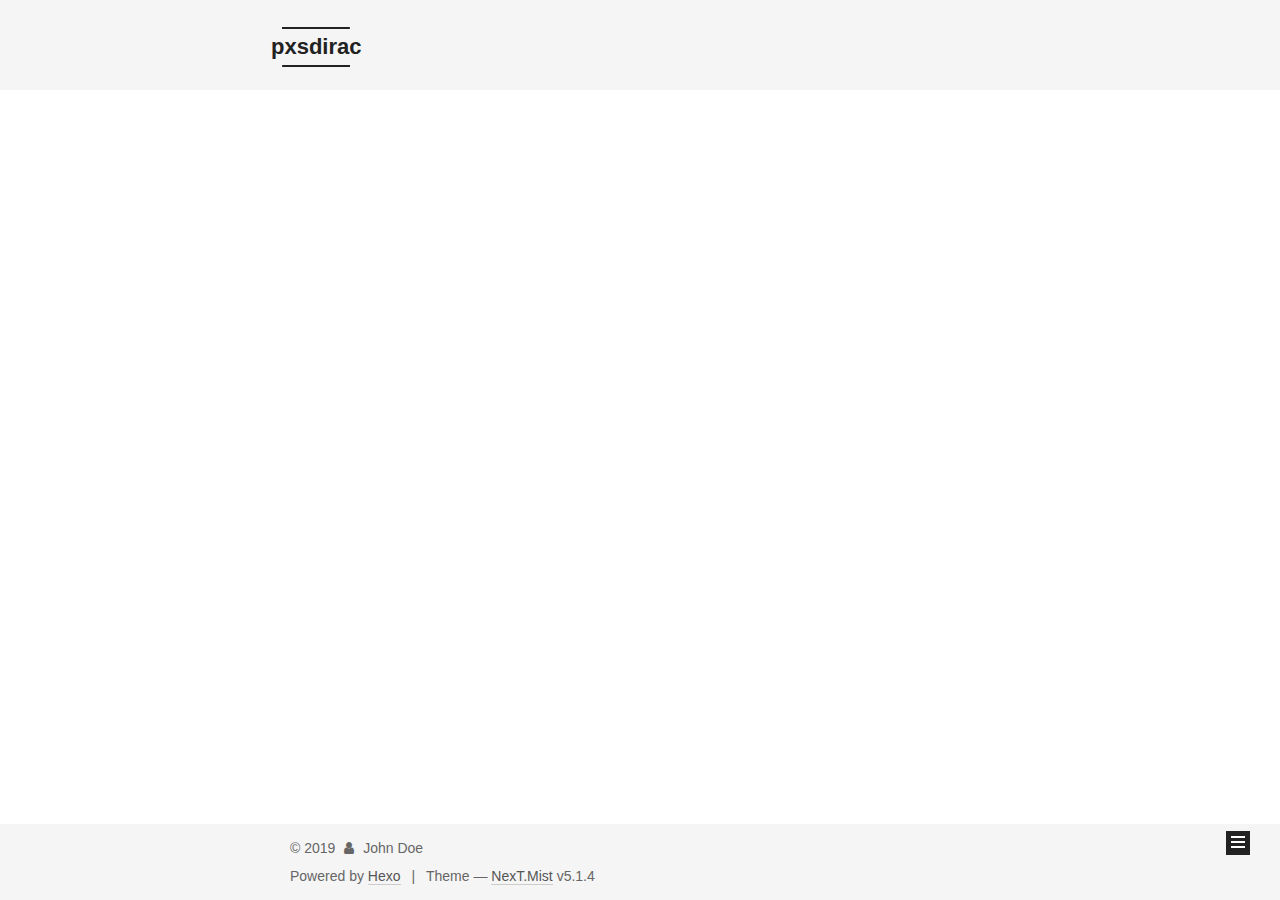
==== archives/index.html @ f4e62327 "Site updated: 2019-07-13 23:42:34" ====
<!DOCTYPE html>



  


<html class="theme-next mist use-motion" lang>
<head><meta name="generator" content="Hexo 3.9.0">
  <meta charset="UTF-8">
<meta http-equiv="X-UA-Compatible" content="IE=edge">
<meta name="viewport" content="width=device-width, initial-scale=1, maximum-scale=1">
<meta name="theme-color" content="#222">









<meta http-equiv="Cache-Control" content="no-transform">
<meta http-equiv="Cache-Control" content="no-siteapp">
















  
  
  <link href="/lib/fancybox/source/jquery.fancybox.css?v=2.1.5" rel="stylesheet" type="text/css">







<link href="/lib/font-awesome/css/font-awesome.min.css?v=4.6.2" rel="stylesheet" type="text/css">

<link href="/css/main.css?v=5.1.4" rel="stylesheet" type="text/css">


  <link rel="apple-touch-icon" sizes="180x180" href="/images/apple-touch-icon-next.png?v=5.1.4">


  <link rel="icon" type="image/png" sizes="32x32" href="/images/favicon-32x32-next.png?v=5.1.4">


  <link rel="icon" type="image/png" sizes="16x16" href="/images/favicon-16x16-next.png?v=5.1.4">


  <link rel="mask-icon" href="/images/logo.svg?v=5.1.4" color="#222">





  <meta name="keywords" content="Hexo, NexT">










<meta property="og:type" content="website">
<meta property="og:title" content="pxsdirac">
<meta property="og:url" content="http://yoursite.com/archives/index.html">
<meta property="og:site_name" content="pxsdirac">
<meta property="og:locale" content="default">
<meta name="twitter:card" content="summary">
<meta name="twitter:title" content="pxsdirac">



<script type="text/javascript" id="hexo.configurations">
  var NexT = window.NexT || {};
  var CONFIG = {
    root: '/',
    scheme: 'Mist',
    version: '5.1.4',
    sidebar: {"position":"left","display":"post","offset":12,"b2t":false,"scrollpercent":false,"onmobile":false},
    fancybox: true,
    tabs: true,
    motion: {"enable":true,"async":false,"transition":{"post_block":"fadeIn","post_header":"slideDownIn","post_body":"slideDownIn","coll_header":"slideLeftIn","sidebar":"slideUpIn"}},
    duoshuo: {
      userId: '0',
      author: 'Author'
    },
    algolia: {
      applicationID: '',
      apiKey: '',
      indexName: '',
      hits: {"per_page":10},
      labels: {"input_placeholder":"Search for Posts","hits_empty":"We didn't find any results for the search: ${query}","hits_stats":"${hits} results found in ${time} ms"}
    }
  };
</script>



  <link rel="canonical" href="http://yoursite.com/archives/">





  <title>Archive | pxsdirac</title>
  








</head>

<body itemscope itemtype="http://schema.org/WebPage" lang="default">

  
  
    
  

  <div class="container sidebar-position-left page-archive">
    <div class="headband"></div>

    <header id="header" class="header" itemscope itemtype="http://schema.org/WPHeader">
      <div class="header-inner"><div class="site-brand-wrapper">
  <div class="site-meta ">
    

    <div class="custom-logo-site-title">
      <a href="/" class="brand" rel="start">
        <span class="logo-line-before"><i></i></span>
        <span class="site-title">pxsdirac</span>
        <span class="logo-line-after"><i></i></span>
      </a>
    </div>
      
        <p class="site-subtitle"></p>
      
  </div>

  <div class="site-nav-toggle">
    <button>
      <span class="btn-bar"></span>
      <span class="btn-bar"></span>
      <span class="btn-bar"></span>
    </button>
  </div>
</div>

<nav class="site-nav">
  

  
    <ul id="menu" class="menu">
      
        
        <li class="menu-item menu-item-home">
          <a href="/" rel="section">
            
              <i class="menu-item-icon fa fa-fw fa-home"></i> <br>
            
            Home
          </a>
        </li>
      
        
        <li class="menu-item menu-item-archives">
          <a href="/archives/" rel="section">
            
              <i class="menu-item-icon fa fa-fw fa-archive"></i> <br>
            
            Archives
          </a>
        </li>
      

      
    </ul>
  

  
</nav>



 </div>
    </header>

    <main id="main" class="main">
      <div class="main-inner">
        <div class="content-wrap">
          <div id="content" class="content">
            

  
  
  
  <div class="post-block archive">
    <div id="posts" class="posts-collapse">
      <span class="archive-move-on"></span>

      <span class="archive-page-counter">
        
        
        
          
        
        Um..! 1 post. Keep on posting.
      </span>

      

        
        
        

        
          
          <div class="collection-title">
            <h1 class="archive-year" id="archive-year-2019">2019</h1>
          </div>
        
        

        

  <article class="post post-type-normal" itemscope itemtype="http://schema.org/Article">
    <header class="post-header">

      <h2 class="post-title">
        
            <a class="post-title-link" href="/2019/07/13/190713-代数数据类型和类型转换/" itemprop="url">
              
                <span itemprop="name">代数数据类型和类型转换</span>
              
            </a>
        
      </h2>

      <div class="post-meta">
        <time class="post-time" itemprop="dateCreated" datetime="2019-07-13T22:43:02+08:00" content="2019-07-13">
          07-13
        </time>
      </div>

    </header>
  </article>



      

    </div>
  </div>
  
  
  

  



          </div>
          


          

        </div>
        
          
  
  <div class="sidebar-toggle">
    <div class="sidebar-toggle-line-wrap">
      <span class="sidebar-toggle-line sidebar-toggle-line-first"></span>
      <span class="sidebar-toggle-line sidebar-toggle-line-middle"></span>
      <span class="sidebar-toggle-line sidebar-toggle-line-last"></span>
    </div>
  </div>

  <aside id="sidebar" class="sidebar">
    
    <div class="sidebar-inner">

      

      

      <section class="site-overview-wrap sidebar-panel sidebar-panel-active">
        <div class="site-overview">
          <div class="site-author motion-element" itemprop="author" itemscope itemtype="http://schema.org/Person">
            
              <p class="site-author-name" itemprop="name">John Doe</p>
              <p class="site-description motion-element" itemprop="description"></p>
          </div>

          <nav class="site-state motion-element">

            
              <div class="site-state-item site-state-posts">
              
                <a href="/archives/">
              
                  <span class="site-state-item-count">1</span>
                  <span class="site-state-item-name">posts</span>
                </a>
              </div>
            

            

            
              
              
              <div class="site-state-item site-state-tags">
                
                  <span class="site-state-item-count">3</span>
                  <span class="site-state-item-name">tags</span>
                
              </div>
            

          </nav>

          

          

          
          

          
          

          

        </div>
      </section>

      

      

    </div>
  </aside>


        
      </div>
    </main>

    <footer id="footer" class="footer">
      <div class="footer-inner">
        <div class="copyright">&copy; <span itemprop="copyrightYear">2019</span>
  <span class="with-love">
    <i class="fa fa-user"></i>
  </span>
  <span class="author" itemprop="copyrightHolder">John Doe</span>

  
</div>


  <div class="powered-by">Powered by <a class="theme-link" target="_blank" href="https://hexo.io">Hexo</a></div>



  <span class="post-meta-divider">|</span>



  <div class="theme-info">Theme &mdash; <a class="theme-link" target="_blank" href="https://github.com/iissnan/hexo-theme-next">NexT.Mist</a> v5.1.4</div>




        







        
      </div>
    </footer>

    
      <div class="back-to-top">
        <i class="fa fa-arrow-up"></i>
        
      </div>
    

    

  </div>

  

<script type="text/javascript">
  if (Object.prototype.toString.call(window.Promise) !== '[object Function]') {
    window.Promise = null;
  }
</script>









  












  
  
    <script type="text/javascript" src="/lib/jquery/index.js?v=2.1.3"></script>
  

  
  
    <script type="text/javascript" src="/lib/fastclick/lib/fastclick.min.js?v=1.0.6"></script>
  

  
  
    <script type="text/javascript" src="/lib/jquery_lazyload/jquery.lazyload.js?v=1.9.7"></script>
  

  
  
    <script type="text/javascript" src="/lib/velocity/velocity.min.js?v=1.2.1"></script>
  

  
  
    <script type="text/javascript" src="/lib/velocity/velocity.ui.min.js?v=1.2.1"></script>
  

  
  
    <script type="text/javascript" src="/lib/fancybox/source/jquery.fancybox.pack.js?v=2.1.5"></script>
  


  


  <script type="text/javascript" src="/js/src/utils.js?v=5.1.4"></script>

  <script type="text/javascript" src="/js/src/motion.js?v=5.1.4"></script>



  
  

  

  


  <script type="text/javascript" src="/js/src/bootstrap.js?v=5.1.4"></script>



  


  




	





  





  












  





  

  

  

  
  

  

  

  

</body>
</html>
---- css/main.css ----
/* normalize.css v3.0.2 | MIT License | git.io/normalize */
html {
  font-family: sans-serif; /* 1 */
  -ms-text-size-adjust: 100%; /* 2 */
  -webkit-text-size-adjust: 100%; /* 2 */
}
body {
  margin: 0;
}
article,
aside,
details,
figcaption,
figure,
footer,
header,
hgroup,
main,
menu,
nav,
section,
summary {
  display: block;
}
audio,
canvas,
progress,
video {
  display: inline-block; /* 1 */
  vertical-align: baseline; /* 2 */
}
audio:not([controls]) {
  display: none;
  height: 0;
}
[hidden],
template {
  display: none;
}
a {
  background-color: transparent;
}
a:active,
a:hover {
  outline: 0;
}
abbr[title] {
  border-bottom: 1px dotted;
}
b,
strong {
  font-weight: bold;
}
dfn {
  font-style: italic;
}
h1 {
  font-size: 2em;
  margin: 0.67em 0;
}
mark {
  background: #ff0;
  color: #000;
}
small {
  font-size: 80%;
}
sub,
sup {
  font-size: 75%;
  line-height: 0;
  position: relative;
  vertical-align: baseline;
}
sup {
  top: -0.5em;
}
sub {
  bottom: -0.25em;
}
img {
  border: 0;
}
svg:not(:root) {
  overflow: hidden;
}
figure {
  margin: 1em 40px;
}
hr {
  -moz-box-sizing: content-box;
  box-sizing: content-box;
  height: 0;
}
pre {
  overflow: auto;
}
code,
kbd,
pre,
samp {
  font-family: monospace, monospace;
  font-size: 1em;
}
button,
input,
optgroup,
select,
textarea {
  color: inherit; /* 1 */
  font: inherit; /* 2 */
  margin: 0; /* 3 */
}
button {
  overflow: visible;
}
button,
select {
  text-transform: none;
}
button,
html input[type="button"],
input[type="reset"],
input[type="submit"] {
  -webkit-appearance: button; /* 2 */
  cursor: pointer; /* 3 */
}
button[disabled],
html input[disabled] {
  cursor: default;
}
button::-moz-focus-inner,
input::-moz-focus-inner {
  border: 0;
  padding: 0;
}
input {
  line-height: normal;
}
input[type="checkbox"],
input[type="radio"] {
  box-sizing: border-box; /* 1 */
  padding: 0; /* 2 */
}
input[type="number"]::-webkit-inner-spin-button,
input[type="number"]::-webkit-outer-spin-button {
  height: auto;
}
input[type="search"] {
  -webkit-appearance: textfield; /* 1 */
  -moz-box-sizing: content-box;
  -webkit-box-sizing: content-box; /* 2 */
  box-sizing: content-box;
}
input[type="search"]::-webkit-search-cancel-button,
input[type="search"]::-webkit-search-decoration {
  -webkit-appearance: none;
}
fieldset {
  border: 1px solid #c0c0c0;
  margin: 0 2px;
  padding: 0.35em 0.625em 0.75em;
}
legend {
  border: 0; /* 1 */
  padding: 0; /* 2 */
}
textarea {
  overflow: auto;
}
optgroup {
  font-weight: bold;
}
table {
  border-collapse: collapse;
  border-spacing: 0;
}
td,
th {
  padding: 0;
}
::selection {
  background: #262a30;
  color: #fff;
}
body {
  position: relative;
  font-family: 'Lato', "PingFang SC", "Microsoft YaHei", sans-serif;
  font-size: 14px;
  line-height: 2;
  color: #555;
  background: #fff;
}
@media (max-width: 767px) {
  body {
    padding-right: 0 !important;
  }
}
@media (min-width: 768px) and (max-width: 991px) {
  body {
    padding-right: 0 !important;
  }
}
@media (min-width: 1600px) {
  body {
    font-size: 16px;
  }
}
h1,
h2,
h3,
h4,
h5,
h6 {
  margin: 0;
  padding: 0;
  font-weight: bold;
  line-height: 1.5;
  font-family: 'Lato', "PingFang SC", "Microsoft YaHei", sans-serif;
}
h2,
h3,
h4,
h5,
h6 {
  margin: 20px 0 15px;
}
h1 {
  font-size: 24px;
}
@media (max-width: 767px) {
  h1 {
    font-size: 20px;
  }
}
h2 {
  font-size: 22px;
}
@media (max-width: 767px) {
  h2 {
    font-size: 18px;
  }
}
h3 {
  font-size: 20px;
}
@media (max-width: 767px) {
  h3 {
    font-size: 16px;
  }
}
h4 {
  font-size: 18px;
}
@media (max-width: 767px) {
  h4 {
    font-size: 14px;
  }
}
h5 {
  font-size: 16px;
}
@media (max-width: 767px) {
  h5 {
    font-size: 12px;
  }
}
h6 {
  font-size: 14px;
}
@media (max-width: 767px) {
  h6 {
    font-size: 10px;
  }
}
p {
  margin: 0 0 20px 0;
}
a {
  color: #555;
  text-decoration: none;
  outline: none;
  border-bottom: 1px solid #999;
  word-wrap: break-word;
}
a:hover {
  color: #222;
  border-bottom-color: #222;
}
blockquote {
  margin: 0;
  padding: 0;
}
img {
  display: block;
  margin: auto;
  max-width: 100%;
  height: auto;
}
hr {
  margin: 40px 0;
  height: 3px;
  border: none;
  background-color: #ddd;
  background-image: repeating-linear-gradient(-45deg, #fff, #fff 4px, transparent 4px, transparent 8px);
}
blockquote {
  padding: 0 15px;
  color: #666;
  border-left: 4px solid #ddd;
}
blockquote cite::before {
  content: "-";
  padding: 0 5px;
}
dt {
  font-weight: 700;
}
dd {
  margin: 0;
  padding: 0;
}
kbd {
  border: 1px solid #ccc;
  border-radius: 0.2em;
  box-shadow: 0.1em 0.1em 0.2em rgba(0,0,0,0.1);
  background-color: #f9f9f9;
  font-family: inherit;
  background-image: -webkit-linear-gradient(top, #eee, #fff, #eee);
  padding: 0.1em 0.3em;
  white-space: nowrap;
}
.text-left {
  text-align: left;
}
.text-center {
  text-align: center;
}
.text-right {
  text-align: right;
}
.text-justify {
  text-align: justify;
}
.text-nowrap {
  white-space: nowrap;
}
.text-lowercase {
  text-transform: lowercase;
}
.text-uppercase {
  text-transform: uppercase;
}
.text-capitalize {
  text-transform: capitalize;
}
.center-block {
  display: block;
  margin-left: auto;
  margin-right: auto;
}
.clearfix:before,
.clearfix:after {
  content: " ";
  display: table;
}
.clearfix:after {
  clear: both;
}
.pullquote {
  width: 45%;
}
.pullquote.left {
  float: left;
  margin-left: 5px;
  margin-right: 10px;
}
.pullquote.right {
  float: right;
  margin-left: 10px;
  margin-right: 5px;
}
.affix.affix.affix {
  position: fixed;
}
.translation {
  margin-top: -20px;
  font-size: 14px;
  color: #999;
}
.scrollbar-measure {
  width: 100px;
  height: 100px;
  overflow: scroll;
  position: absolute;
  top: -9999px;
}
.use-motion .motion-element {
  opacity: 0;
}
table {
  margin: 20px 0;
  width: 100%;
  border-collapse: collapse;
  border-spacing: 0;
  border: 1px solid #ddd;
  font-size: 14px;
  table-layout: fixed;
  word-wrap: break-all;
}
table>tbody>tr:nth-of-type(odd) {
  background-color: #f9f9f9;
}
table>tbody>tr:hover {
  background-color: #f5f5f5;
}
caption,
th,
td {
  padding: 8px;
  text-align: left;
  vertical-align: middle;
  font-weight: normal;
}
th,
td {
  border-bottom: 3px solid #ddd;
  border-right: 1px solid #eee;
}
th {
  padding-bottom: 10px;
  font-weight: 700;
}
td {
  border-bottom-width: 1px;
}
html,
body {
  height: 100%;
}
.container {
  position: relative;
  min-height: 100%;
}
.header-inner {
  margin: 0 auto;
  padding: 100px 0 70px;
  width: 700px;
}
@media (min-width: 1600px) {
  .container .header-inner {
    width: 900px;
  }
}
.main {
  padding-bottom: 150px;
}
.main-inner {
  margin: 0 auto;
  width: 700px;
}
@media (min-width: 1600px) {
  .container .main-inner {
    width: 900px;
  }
}
.footer {
  position: absolute;
  left: 0;
  bottom: 0;
  width: 100%;
  min-height: 50px;
}
.footer-inner {
  box-sizing: border-box;
  margin: 20px auto;
  width: 700px;
}
@media (min-width: 1600px) {
  .container .footer-inner {
    width: 900px;
  }
}
pre,
.highlight {
  overflow: auto;
  margin: 20px 0;
  padding: 0;
  font-size: 13px;
  color: #c5c8c6;
  background: #1d1f21;
  line-height: 1.6;
}
pre,
code {
  font-family: consolas, Menlo, "PingFang SC", "Microsoft YaHei", monospace;
}
code {
  padding: 2px 4px;
  word-wrap: break-word;
  color: #555;
  background: #eee;
  border-radius: 3px;
  font-size: 13px;
}
pre {
  padding: 10px;
}
pre code {
  padding: 0;
  color: #c5c8c6;
  background: none;
  text-shadow: none;
}
.highlight {
  border-radius: 1px;
}
.highlight pre {
  border: none;
  margin: 0;
  padding: 10px 0;
}
.highlight table {
  margin: 0;
  width: auto;
  border: none;
}
.highlight td {
  border: none;
  padding: 0;
}
.highlight figcaption {
  font-size: 1em;
  color: #c5c8c6;
  line-height: 1em;
  margin-bottom: 1em;
}
.highlight figcaption:before,
.highlight figcaption:after {
  content: " ";
  display: table;
}
.highlight figcaption:after {
  clear: both;
}
.highlight figcaption a {
  float: right;
  color: #c5c8c6;
}
.highlight figcaption a:hover {
  border-bottom-color: #c5c8c6;
}
.highlight .gutter pre {
  padding-left: 10px;
  padding-right: 10px;
  color: #888f96;
  text-align: right;
  background-color: #000;
}
.highlight .code pre {
  width: 100%;
  padding-left: 10px;
  padding-right: 10px;
  background-color: #1d1f21;
}
.highlight .line {
  height: 20px;
}
.gutter {
  -webkit-user-select: none;
  -moz-user-select: none;
  -ms-user-select: none;
  user-select: none;
}
.gist table {
  width: auto;
}
.gist table td {
  border: none;
}
pre .deletion {
  background: #008000;
}
pre .addition {
  background: #800000;
}
pre .meta {
  color: #b294bb;
}
pre .comment {
  color: #969896;
}
pre .variable,
pre .attribute,
pre .tag,
pre .regexp,
pre .ruby .constant,
pre .xml .tag .title,
pre .xml .pi,
pre .xml .doctype,
pre .html .doctype,
pre .css .id,
pre .css .class,
pre .css .pseudo {
  color: #c66;
}
pre .number,
pre .preprocessor,
pre .built_in,
pre .literal,
pre .params,
pre .constant,
pre .command {
  color: #de935f;
}
pre .ruby .class .title,
pre .css .rules .attribute,
pre .string,
pre .value,
pre .inheritance,
pre .header,
pre .ruby .symbol,
pre .xml .cdata,
pre .special,
pre .number,
pre .formula {
  color: #b5bd68;
}
pre .title,
pre .css .hexcolor {
  color: #8abeb7;
}
pre .function,
pre .python .decorator,
pre .python .title,
pre .ruby .function .title,
pre .ruby .title .keyword,
pre .perl .sub,
pre .javascript .title,
pre .coffeescript .title {
  color: #81a2be;
}
pre .keyword,
pre .javascript .function {
  color: #b294bb;
}
.full-image.full-image.full-image.full-image {
  border: none;
  max-width: 100%;
  width: auto;
  margin: 20px auto 25px;
}
@media (min-width: 992px) {
  .full-image.full-image.full-image.full-image {
    max-width: none;
    width: 110%;
    margin: 25px -5%;
  }
}
.blockquote-center,
.page-home .post-type-quote blockquote,
.page-post-detail .post-type-quote blockquote {
  position: relative;
  margin: 40px 0;
  padding: 0;
  border-left: none;
  text-align: center;
}
.blockquote-center::before,
.page-home .post-type-quote blockquote::before,
.page-post-detail .post-type-quote blockquote::before,
.blockquote-center::after,
.page-home .post-type-quote blockquote::after,
.page-post-detail .post-type-quote blockquote::after {
  position: absolute;
  content: ' ';
  display: block;
  width: 100%;
  height: 24px;
  opacity: 0.2;
  background-repeat: no-repeat;
  background-position: 0 -6px;
  background-size: 22px 22px;
}
.blockquote-center::before,
.page-home .post-type-quote blockquote::before,
.page-post-detail .post-type-quote blockquote::before {
  top: -20px;
  background-image: url("../images/quote-l.svg");
  border-top: 1px solid #ccc;
}
.blockquote-center::after,
.page-home .post-type-quote blockquote::after,
.page-post-detail .post-type-quote blockquote::after {
  bottom: -20px;
  background-image: url("../images/quote-r.svg");
  border-bottom: 1px solid #ccc;
  background-position: 100% 8px;
}
.blockquote-center p,
.page-home .post-type-quote blockquote p,
.page-post-detail .post-type-quote blockquote p,
.blockquote-center div,
.page-home .post-type-quote blockquote div,
.page-post-detail .post-type-quote blockquote div {
  text-align: center;
}
.post .post-body .group-picture img {
  box-sizing: border-box;
  padding: 0 3px;
  border: none;
}
.post .group-picture-row {
  overflow: hidden;
  margin-top: 6px;
}
.post .group-picture-row:first-child {
  margin-top: 0;
}
.post .group-picture-column {
  float: left;
}
.page-post-detail .post-body .group-picture-column {
  float: none;
  margin-top: 10px;
  width: auto !important;
}
.page-post-detail .post-body .group-picture-column img {
  margin: 0 auto;
}
.page-archive .group-picture-container {
  overflow: hidden;
}
.page-archive .group-picture-row {
  float: left;
}
.page-archive .group-picture-row:first-child {
  margin-top: 6px;
}
.page-archive .group-picture-column {
  max-width: 150px;
  max-height: 150px;
}
.post-body .note {
  position: relative;
  padding: 15px;
  margin-bottom: 20px;
  border: 1px solid #eee;
  border-left-width: 5px;
  border-radius: 3px;
}
.post-body .note h2,
.post-body .note h3,
.post-body .note h4,
.post-body .note h5,
.post-body .note h6 {
  margin-top: 0;
  margin-bottom: 0;
  border-bottom: initial;
  padding-top: 0 !important;
}
.post-body .note p:first-child,
.post-body .note ul:first-child,
.post-body .note ol:first-child,
.post-body .note table:first-child,
.post-body .note pre:first-child,
.post-body .note blockquote:first-child {
  margin-top: 0;
}
.post-body .note p:last-child,
.post-body .note ul:last-child,
.post-body .note ol:last-child,
.post-body .note table:last-child,
.post-body .note pre:last-child,
.post-body .note blockquote:last-child {
  margin-bottom: 0;
}
.post-body .note.default {
  border-left-color: #777;
}
.post-body .note.default h2,
.post-body .note.default h3,
.post-body .note.default h4,
.post-body .note.default h5,
.post-body .note.default h6 {
  color: #777;
}
.post-body .note.primary {
  border-left-color: #6f42c1;
}
.post-body .note.primary h2,
.post-body .note.primary h3,
.post-body .note.primary h4,
.post-body .note.primary h5,
.post-body .note.primary h6 {
  color: #6f42c1;
}
.post-body .note.info {
  border-left-color: #428bca;
}
.post-body .note.info h2,
.post-body .note.info h3,
.post-body .note.info h4,
.post-body .note.info h5,
.post-body .note.info h6 {
  color: #428bca;
}
.post-body .note.success {
  border-left-color: #5cb85c;
}
.post-body .note.success h2,
.post-body .note.success h3,
.post-body .note.success h4,
.post-body .note.success h5,
.post-body .note.success h6 {
  color: #5cb85c;
}
.post-body .note.warning {
  border-left-color: #f0ad4e;
}
.post-body .note.warning h2,
.post-body .note.warning h3,
.post-body .note.warning h4,
.post-body .note.warning h5,
.post-body .note.warning h6 {
  color: #f0ad4e;
}
.post-body .note.danger {
  border-left-color: #d9534f;
}
.post-body .note.danger h2,
.post-body .note.danger h3,
.post-body .note.danger h4,
.post-body .note.danger h5,
.post-body .note.danger h6 {
  color: #d9534f;
}
.post-body .label {
  display: inline;
  padding: 0 2px;
  white-space: nowrap;
}
.post-body .label.default {
  background-color: #f0f0f0;
}
.post-body .label.primary {
  background-color: #efe6f7;
}
.post-body .label.info {
  background-color: #e5f2f8;
}
.post-body .label.success {
  background-color: #e7f4e9;
}
.post-body .label.warning {
  background-color: #fcf6e1;
}
.post-body .label.danger {
  background-color: #fae8eb;
}
.post-body .tabs {
  position: relative;
  display: block;
  margin-bottom: 20px;
  padding-top: 10px;
}
.post-body .tabs ul.nav-tabs {
  margin: 0;
  padding: 0;
  display: flex;
  margin-bottom: -1px;
}
@media (max-width: 413px) {
  .post-body .tabs ul.nav-tabs {
    display: block;
    margin-bottom: 5px;
  }
}
.post-body .tabs ul.nav-tabs li.tab {
  list-style-type: none !important;
  margin: 0 0.25em 0 0;
  border-top: 3px solid transparent;
  border-left: 1px solid transparent;
  border-right: 1px solid transparent;
}
@media (max-width: 413px) {
  .post-body .tabs ul.nav-tabs li.tab {
    margin: initial;
    border-top: 1px solid transparent;
    border-left: 3px solid transparent;
    border-right: 1px solid transparent;
    border-bottom: 1px solid transparent;
  }
}
.post-body .tabs ul.nav-tabs li.tab a {
  outline: 0;
  border-bottom: initial;
  display: block;
  line-height: 1.8em;
  padding: 0.25em 0.75em;
  transition-duration: 0.2s;
  transition-timing-function: ease-out;
  transition-delay: 0s;
}
.post-body .tabs ul.nav-tabs li.tab a i {
  width: 1.285714285714286em;
}
.post-body .tabs ul.nav-tabs li.tab.active {
  border-top: 3px solid #fc6423;
  border-left: 1px solid #ddd;
  border-right: 1px solid #ddd;
  background-color: #fff;
}
@media (max-width: 413px) {
  .post-body .tabs ul.nav-tabs li.tab.active {
    border-top: 1px solid #ddd;
    border-left: 3px solid #fc6423;
    border-right: 1px solid #ddd;
    border-bottom: 1px solid #ddd;
  }
}
.post-body .tabs ul.nav-tabs li.tab.active a {
  cursor: default;
  color: #555;
}
.post-body .tabs .tab-content {
  background-color: #fff;
}
.post-body .tabs .tab-content .tab-pane {
  border: 1px solid #ddd;
  padding: 20px 20px 0 20px;
}
.post-body .tabs .tab-content .tab-pane:not(.active) {
  display: none !important;
}
.post-body .tabs .tab-content .tab-pane.active {
  display: block !important;
}
.btn {
  display: inline-block;
  padding: 0 20px;
  font-size: 14px;
  color: #555;
  background: transparent;
  border: 2px solid #222;
  text-decoration: none;
  border-radius: 0;
  transition-property: background-color;
  transition-duration: 0.2s;
  transition-timing-function: ease-in-out;
  transition-delay: 0s;
  line-height: 2;
}
.btn:hover {
  border-color: #222;
  color: #222;
  background: #fff;
}
.btn +.btn {
  margin: 0 0 8px 8px;
}
.btn .fa-fw {
  width: 1.285714285714286em;
  text-align: left;
}
.btn-bar {
  display: block;
  width: 22px;
  height: 2px;
  background: #555;
  border-radius: 1px;
}
.btn-bar+.btn-bar {
  margin-top: 4px;
}
.pagination {
  margin: 120px 0 40px;
  text-align: center;
  border-top: 1px solid #eee;
}
.page-number-basic,
.pagination .prev,
.pagination .next,
.pagination .page-number,
.pagination .space {
  display: inline-block;
  position: relative;
  top: -1px;
  margin: 0 10px;
  padding: 0 11px;
}
@media (max-width: 767px) {
  .page-number-basic,
  .pagination .prev,
  .pagination .next,
  .pagination .page-number,
  .pagination .space {
    margin: 0 5px;
  }
}
.pagination .prev,
.pagination .next,
.pagination .page-number {
  border-bottom: 0;
  border-top: 1px solid #eee;
  transition-property: border-color;
  transition-duration: 0.2s;
  transition-timing-function: ease-in-out;
  transition-delay: 0s;
}
.pagination .prev:hover,
.pagination .next:hover,
.pagination .page-number:hover {
  border-top-color: #222;
}
.pagination .space {
  padding: 0;
  margin: 0;
}
.pagination .prev {
  margin-left: 0;
}
.pagination .next {
  margin-right: 0;
}
.pagination .page-number.current {
  color: #fff;
  background: #ccc;
  border-top-color: #ccc;
}
@media (max-width: 767px) {
  .pagination {
    border-top: none;
  }
  .pagination .prev,
  .pagination .next,
  .pagination .page-number {
    margin-bottom: 10px;
    border-top: 0;
    border-bottom: 1px solid #eee;
    padding: 0 10px;
  }
  .pagination .prev:hover,
  .pagination .next:hover,
  .pagination .page-number:hover {
    border-bottom-color: #222;
  }
}
.comments {
  margin: 60px 20px 0;
}
.tag-cloud {
  text-align: center;
}
.tag-cloud a {
  display: inline-block;
  margin: 10px;
}
.back-to-top {
  box-sizing: border-box;
  position: fixed;
  bottom: -100px;
  right: 30px;
  z-index: 1050;
  padding: 0 6px;
  width: 24px;
  background: #222;
  font-size: 12px;
  opacity: 1;
  color: #fff;
  cursor: pointer;
  text-align: center;
  -webkit-transform: translateZ(0);
  transition-property: bottom;
  transition-duration: 0.2s;
  transition-timing-function: ease-in-out;
  transition-delay: 0s;
}
@media (min-width: 768px) and (max-width: 991px) {
  .back-to-top {
    display: none !important;
  }
}
@media (max-width: 767px) {
  .back-to-top {
    display: none !important;
  }
}
.back-to-top.back-to-top-on {
  bottom: 19px;
}
.header {
  background: transparent;
}
.header-inner {
  position: relative;
}
.headband {
  height: 3px;
  background: #222;
}
.site-meta {
  margin: 0;
  text-align: left;
}
@media (max-width: 767px) {
  .site-meta {
    text-align: center;
  }
}
.brand {
  position: relative;
  display: inline-block;
  padding: 0 40px;
  color: #222;
  background: #222;
  border-bottom: none;
}
.brand:hover {
  color: #222;
}
.logo {
  display: inline-block;
  margin-right: 5px;
  line-height: 36px;
  vertical-align: top;
}
.site-title {
  display: inline-block;
  vertical-align: top;
  line-height: 36px;
  font-size: 20px;
  font-weight: normal;
  font-family: 'Lato', "PingFang SC", "Microsoft YaHei", sans-serif;
}
.site-subtitle {
  margin-top: 10px;
  font-size: 13px;
  color: #999;
}
.use-motion .brand {
  opacity: 0;
}
.use-motion .logo,
.use-motion .site-title,
.use-motion .site-subtitle {
  opacity: 0;
  position: relative;
  top: -10px;
}
.site-nav-toggle {
  display: none;
  position: absolute;
  top: 10px;
  left: 10px;
}
@media (max-width: 767px) {
  .site-nav-toggle {
    display: block;
  }
}
.site-nav-toggle button {
  margin-top: 2px;
  padding: 9px 10px;
  background: transparent;
  border: none;
}
@media (max-width: 767px) {
  .site-nav {
    display: none;
    margin: 0 -10px;
    padding: 0 10px;
    clear: both;
    border-top: 1px solid #ddd;
  }
}
@media (min-width: 768px) and (max-width: 991px) {
  .site-nav {
    display: block !important;
  }
}
@media (min-width: 992px) {
  .site-nav {
    display: block !important;
  }
}
.menu {
  margin-top: 20px;
  padding-left: 0;
  text-align: center;
}
.menu .menu-item {
  display: inline-block;
  margin: 0 10px;
  list-style: none;
}
@media screen and (max-width: 767px) {
  .menu .menu-item {
    margin-top: 10px;
  }
}
.menu .menu-item a {
  display: block;
  font-size: 13px;
  line-height: inherit;
  border-bottom: 1px solid transparent;
  transition-property: border-color;
  transition-duration: 0.2s;
  transition-timing-function: ease-in-out;
  transition-delay: 0s;
}
.menu .menu-item a:hover {
  border-bottom-color: #222;
}
.menu .menu-item .fa {
  margin-right: 5px;
}
.use-motion .menu-item {
  opacity: 0;
}
.post-body {
  font-family: 'Lato', "PingFang SC", "Microsoft YaHei", sans-serif;
}
@media (max-width: 767px) {
  .post-body {
    word-break: break-word;
  }
}
.post-body .fancybox img {
  display: block !important;
  margin: 0 auto;
  cursor: pointer;
  cursor: zoom-in;
  cursor: -webkit-zoom-in;
}
.post-body .image-caption,
.post-body .figure .caption {
  margin: -20px auto 15px;
  text-align: center;
  font-size: 14px;
  color: #999;
  font-weight: bold;
  line-height: 1;
}
.post-sticky-flag {
  display: inline-block;
  font-size: 16px;
  -ms-transform: rotate(30deg);
  -webkit-transform: rotate(30deg);
  -moz-transform: rotate(30deg);
  -ms-transform: rotate(30deg);
  -o-transform: rotate(30deg);
  transform: rotate(30deg);
}
.use-motion .post-block,
.use-motion .pagination,
.use-motion .comments {
  opacity: 0;
}
.use-motion .post-header {
  opacity: 0;
}
.use-motion .post-body {
  opacity: 0;
}
.use-motion .collection-title {
  opacity: 0;
}
.posts-expand {
  padding-top: 40px;
}
@media (max-width: 767px) {
  .posts-expand {
    margin: 0 20px;
  }
  .post-body pre .gutter pre {
    padding-right: 10px;
  }
  .post-body .highlight {
    margin-left: 0px;
    margin-right: 0px;
    padding: 0;
  }
  .post-body .highlight .gutter pre {
    padding-right: 10px;
  }
}
@media (min-width: 992px) {
  .posts-expand .post-body {
    text-align: justify;
  }
}
.posts-expand .post-body h2,
.posts-expand .post-body h3,
.posts-expand .post-body h4,
.posts-expand .post-body h5,
.posts-expand .post-body h6 {
  padding-top: 10px;
}
.posts-expand .post-body h2 .header-anchor,
.posts-expand .post-body h3 .header-anchor,
.posts-expand .post-body h4 .header-anchor,
.posts-expand .post-body h5 .header-anchor,
.posts-expand .post-body h6 .header-anchor {
  float: right;
  margin-left: 10px;
  color: #ccc;
  border-bottom-style: none;
  visibility: hidden;
}
.posts-expand .post-body h2 .header-anchor:hover,
.posts-expand .post-body h3 .header-anchor:hover,
.posts-expand .post-body h4 .header-anchor:hover,
.posts-expand .post-body h5 .header-anchor:hover,
.posts-expand .post-body h6 .header-anchor:hover {
  color: inherit;
}
.posts-expand .post-body h2:hover .header-anchor,
.posts-expand .post-body h3:hover .header-anchor,
.posts-expand .post-body h4:hover .header-anchor,
.posts-expand .post-body h5:hover .header-anchor,
.posts-expand .post-body h6:hover .header-anchor {
  visibility: visible;
}
.posts-expand .post-body ul li {
  list-style: circle;
}
.posts-expand .post-body img {
  box-sizing: border-box;
  margin: auto;
  padding: 3px;
  border: 1px solid #ddd;
}
.posts-expand .post-body .fancybox img {
  margin: 0 auto 25px;
}
@media (max-width: 767px) {
  .posts-collapse {
    margin: 0 20px;
  }
  .posts-collapse .post-title,
  .posts-collapse .post-meta {
    display: block;
    width: auto;
    text-align: left;
  }
}
.posts-collapse {
  position: relative;
  z-index: 1010;
  margin-left: 0;
}
.posts-collapse::after {
  content: " ";
  position: absolute;
  top: 20px;
  left: 0;
  margin-left: -2px;
  width: 4px;
  height: 100%;
  background: #f5f5f5;
  z-index: -1;
}
@media (max-width: 767px) {
  .posts-collapse {
    margin: 0 20px;
  }
}
.posts-collapse .collection-title {
  position: relative;
  margin: 60px 0;
}
.posts-collapse .collection-title h1,
.posts-collapse .collection-title h2 {
  margin-left: 20px;
}
.posts-collapse .collection-title small {
  color: #bbb;
  margin-left: 5px;
}
.posts-collapse .collection-title::before {
  content: " ";
  position: absolute;
  left: 0;
  top: 50%;
  margin-left: -4px;
  margin-top: -4px;
  width: 8px;
  height: 8px;
  background: #bbb;
  border-radius: 50%;
}
.posts-collapse .post {
  margin: 30px 0;
}
.posts-collapse .post-header {
  position: relative;
  transition-duration: 0.2s;
  transition-timing-function: ease-in-out;
  transition-delay: 0s;
  transition-property: border;
  border-bottom: 1px dashed #ccc;
}
.posts-collapse .post-header::before {
  content: " ";
  position: absolute;
  left: 0;
  top: 12px;
  width: 6px;
  height: 6px;
  margin-left: -4px;
  background: #bbb;
  border-radius: 50%;
  border: 1px solid #fff;
  transition-duration: 0.2s;
  transition-timing-function: ease-in-out;
  transition-delay: 0s;
  transition-property: background;
}
.posts-collapse .post-header:hover {
  border-bottom-color: #666;
}
.posts-collapse .post-header:hover::before {
  background: #222;
}
.posts-collapse .post-meta {
  position: absolute;
  font-size: 12px;
  left: 20px;
  top: 5px;
}
.posts-collapse .post-comments-count {
  display: none;
}
.posts-collapse .post-title {
  margin-left: 60px;
  font-size: 16px;
  font-weight: normal;
  line-height: inherit;
}
.posts-collapse .post-title::after {
  margin-left: 3px;
  opacity: 0.6;
}
.posts-collapse .post-title a {
  color: #666;
  border-bottom: none;
}
.page-home .post-type-quote .post-header,
.page-post-detail .post-type-quote .post-header,
.page-home .post-type-quote .post-tags,
.page-post-detail .post-type-quote .post-tags {
  display: none;
}
.posts-expand .post-title {
  text-align: center;
  word-break: break-word;
  font-weight: 400;
}
.posts-expand .post-title-link {
  display: inline-block;
  position: relative;
  color: #555;
  border-bottom: none;
  line-height: 1.2;
  vertical-align: top;
}
.posts-expand .post-title-link::before {
  content: "";
  position: absolute;
  width: 100%;
  height: 2px;
  bottom: 0;
  left: 0;
  background-color: #000;
  visibility: hidden;
  -webkit-transform: scaleX(0);
  -moz-transform: scaleX(0);
  -ms-transform: scaleX(0);
  -o-transform: scaleX(0);
  transform: scaleX(0);
  transition-duration: 0.2s;
  transition-timing-function: ease-in-out;
  transition-delay: 0s;
}
.posts-expand .post-title-link:hover::before {
  visibility: visible;
  -webkit-transform: scaleX(1);
  -moz-transform: scaleX(1);
  -ms-transform: scaleX(1);
  -o-transform: scaleX(1);
  transform: scaleX(1);
}
.posts-expand .post-title-link .fa {
  font-size: 16px;
}
.posts-expand .post-meta {
  margin: 3px 0 60px 0;
  color: #999;
  font-family: 'Lato', "PingFang SC", "Microsoft YaHei", sans-serif;
  font-size: 12px;
  text-align: center;
}
.posts-expand .post-meta .post-category-list {
  display: inline-block;
  margin: 0;
  padding: 3px;
}
.posts-expand .post-meta .post-category-list-link {
  color: #999;
}
.posts-expand .post-meta .post-description {
  font-size: 14px;
  margin-top: 2px;
}
.post-meta-divider {
  margin: 0 0.5em;
}
.post-meta-item-icon {
  margin-right: 3px;
}
@media (min-width: 768px) and (max-width: 991px) {
  .post-meta-item-icon {
    display: inline-block;
  }
}
@media (max-width: 767px) {
  .post-meta-item-icon {
    display: inline-block;
  }
}
@media (min-width: 768px) and (max-width: 991px) {
  .post-meta-item-text {
    display: none;
  }
}
@media (max-width: 767px) {
  .post-meta-item-text {
    display: none;
  }
}
@media (max-width: 767px) {
  .posts-expand .post-comments-count {
    display: none;
  }
}
.post-button {
  margin-top: 40px;
}
.posts-expand .post-tags {
  margin-top: 40px;
  text-align: center;
}
.posts-expand .post-tags a {
  display: inline-block;
  margin-right: 10px;
  font-size: 13px;
}
.post-nav {
  display: table;
  margin-top: 15px;
  width: 100%;
  border-top: 1px solid #eee;
}
.post-nav-divider {
  display: table-cell;
  width: 10%;
}
.post-nav-item {
  display: table-cell;
  padding: 10px 0 0 0;
  width: 45%;
  vertical-align: top;
}
.post-nav-item a {
  position: relative;
  display: block;
  line-height: 25px;
  font-size: 14px;
  color: #555;
  border-bottom: none;
}
.post-nav-item a:hover {
  color: #222;
  border-bottom: none;
}
.post-nav-item a:active {
  top: 2px;
}
.post-nav-item .fa {
  position: absolute;
  top: 8px;
  left: 0;
  font-size: 12px;
}
.post-nav-next a {
  padding-left: 15px;
}
.post-nav-prev {
  text-align: right;
}
.post-nav-prev a {
  padding-right: 15px;
}
.post-nav-prev .fa {
  right: 0;
  left: auto;
}
.posts-expand .post-eof {
  display: block;
  margin: 80px auto 60px;
  width: 8%;
  height: 1px;
  background: #ccc;
  text-align: center;
}
.post:last-child .post-eof.post-eof.post-eof {
  display: none;
}
.post-gallery {
  display: table;
  table-layout: fixed;
  width: 100%;
  border-collapse: separate;
}
.post-gallery-row {
  display: table-row;
}
.post-gallery .post-gallery-img {
  display: table-cell;
  text-align: center;
  vertical-align: middle;
  border: none;
}
.post-gallery .post-gallery-img img {
  max-width: 100%;
  max-height: 100%;
  border: none;
}
.fancybox-close,
.fancybox-close:hover {
  border: none;
}
.rtl.post-body p,
.rtl.post-body a,
.rtl.post-body h1,
.rtl.post-body h2,
.rtl.post-body h3,
.rtl.post-body h4,
.rtl.post-body h5,
.rtl.post-body h6,
.rtl.post-body li,
.rtl.post-body ul,
.rtl.post-body ol {
  direction: rtl;
  font-family: UKIJ Ekran;
}
.rtl.post-title {
  font-family: UKIJ Ekran;
}
.sidebar {
  position: fixed;
  right: 0;
  top: 0;
  bottom: 0;
  width: 0;
  z-index: 1040;
  box-shadow: inset 0 2px 6px #000;
  background: #222;
  -webkit-transform: translateZ(0);
}
.sidebar a {
  color: #999;
  border-bottom-color: #555;
}
.sidebar a:hover {
  color: #eee;
}
@media (min-width: 768px) and (max-width: 991px) {
  .sidebar {
    display: none !important;
  }
}
@media (max-width: 767px) {
  .sidebar {
    display: none !important;
  }
}
.sidebar-inner {
  position: relative;
  padding: 20px 10px;
  color: #999;
  text-align: center;
}
.site-overview-wrap {
  overflow: hidden;
}
.site-overview {
  overflow-y: auto;
  overflow-x: hidden;
}
.sidebar-toggle {
  position: fixed;
  right: 30px;
  bottom: 45px;
  width: 14px;
  height: 14px;
  padding: 5px;
  background: #222;
  line-height: 0;
  z-index: 1050;
  cursor: pointer;
  -webkit-transform: translateZ(0);
}
@media (min-width: 768px) and (max-width: 991px) {
  .sidebar-toggle {
    display: none !important;
  }
}
@media (max-width: 767px) {
  .sidebar-toggle {
    display: none !important;
  }
}
.sidebar-toggle-line {
  position: relative;
  display: inline-block;
  vertical-align: top;
  height: 2px;
  width: 100%;
  background: #fff;
  margin-top: 3px;
}
.sidebar-toggle-line:first-child {
  margin-top: 0;
}
.site-author-image {
  display: block;
  margin: 0 auto;
  padding: 2px;
  max-width: 96px;
  height: auto;
  border: 2px solid #333;
}
.site-author-name {
  margin: 5px 0 0;
  text-align: center;
  color: #f5f5f5;
  font-weight: normal;
}
.site-description {
  margin-top: 5px;
  text-align: center;
  font-size: 14px;
  color: #999;
}
.site-state {
  overflow: hidden;
  line-height: 1.4;
  white-space: nowrap;
  text-align: center;
}
.site-state-item {
  display: inline-block;
  padding: 0 15px;
  border-left: 1px solid #333;
}
.site-state-item:first-child {
  border-left: none;
}
.site-state-item a {
  border-bottom: none;
}
.site-state-item-count {
  display: block;
  text-align: center;
  color: inherit;
  font-weight: 600;
  font-size: 18px;
}
.site-state-item-name {
  font-size: 13px;
  color: inherit;
}
.feed-link {
  margin-top: 20px;
}
.feed-link a {
  display: inline-block;
  padding: 0 15px;
  color: #fc6423;
  border: 1px solid #fc6423;
  border-radius: 4px;
}
.feed-link a i {
  color: #fc6423;
  font-size: 14px;
}
.feed-link a:hover {
  color: #fff;
  background: #fc6423;
}
.feed-link a:hover i {
  color: #fff;
}
.links-of-author {
  margin-top: 20px;
}
.links-of-author a {
  display: inline-block;
  vertical-align: middle;
  margin-right: 10px;
  margin-bottom: 10px;
  border-bottom-color: #555;
  font-size: 13px;
}
.links-of-author a:before {
  display: inline-block;
  vertical-align: middle;
  margin-right: 3px;
  content: " ";
  width: 4px;
  height: 4px;
  border-radius: 50%;
  background: #1af6c8;
}
.links-of-blogroll {
  font-size: 13px;
}
.links-of-blogroll-title {
  margin-top: 20px;
  font-size: 14px;
  font-weight: 600;
}
.links-of-blogroll-list {
  margin: 0;
  padding: 0;
  list-style: none;
}
.links-of-blogroll-item {
  padding: 2px 10px;
}
.links-of-blogroll-item a {
  max-width: 280px;
  box-sizing: border-box;
  display: inline-block;
  overflow: hidden;
  white-space: nowrap;
  text-overflow: ellipsis;
}
.sidebar-nav {
  margin: 0 0 20px;
  padding-left: 0;
}
.sidebar-nav li {
  display: inline-block;
  cursor: pointer;
  border-bottom: 1px solid transparent;
  font-size: 14px;
  color: #555;
}
.sidebar-nav li:hover {
  color: #f5f5f5;
}
.page-post-detail .sidebar-nav-toc {
  padding: 0 5px;
}
.page-post-detail .sidebar-nav-overview {
  margin-left: 10px;
}
.sidebar-nav .sidebar-nav-active {
  color: #87daff;
  border-bottom-color: #87daff;
}
.sidebar-nav .sidebar-nav-active:hover {
  color: #87daff;
}
.sidebar-panel {
  display: none;
}
.sidebar-panel-active {
  display: block;
}
.post-toc-empty {
  font-size: 14px;
  color: #666;
}
.post-toc-wrap {
  overflow: hidden;
}
.post-toc {
  overflow: auto;
}
.post-toc ol {
  margin: 0;
  padding: 0 2px 5px 10px;
  text-align: left;
  list-style: none;
  font-size: 14px;
}
.post-toc ol > ol {
  padding-left: 0;
}
.post-toc ol a {
  transition-duration: 0.2s;
  transition-timing-function: ease-in-out;
  transition-delay: 0s;
  transition-property: all;
  color: #999;
  border-bottom-color: #555;
}
.post-toc ol a:hover {
  color: #ccc;
  border-bottom-color: #ccc;
}
.post-toc .nav-item {
  overflow: hidden;
  text-overflow: ellipsis;
  text-align: justify;
  white-space: nowrap;
  line-height: 1.8;
}
.post-toc .nav .nav-child {
  display: none;
}
.post-toc .nav .active > .nav-child {
  display: block;
}
.post-toc .nav .active-current > .nav-child {
  display: block;
}
.post-toc .nav .active-current > .nav-child > .nav-item {
  display: block;
}
.post-toc .nav .active > a {
  color: #87daff;
  border-bottom-color: #87daff;
}
.post-toc .nav .active-current > a {
  color: #87daff;
}
.post-toc .nav .active-current > a:hover {
  color: #87daff;
}
.footer {
  font-size: 14px;
  color: #999;
}
.footer img {
  border: none;
}
.footer-inner {
  text-align: center;
}
.with-love {
  display: inline-block;
  margin: 0 5px;
}
.powered-by,
.theme-info {
  display: inline-block;
}
.cc-license {
  margin-top: 10px;
  text-align: center;
}
.cc-license .cc-opacity {
  opacity: 0.7;
  border-bottom: none;
}
.cc-license .cc-opacity:hover {
  opacity: 0.9;
}
.cc-license img {
  display: inline-block;
}
.theme-next #ds-thread #ds-reset {
  color: #555;
}
.theme-next #ds-thread #ds-reset .ds-replybox {
  margin-bottom: 30px;
}
.theme-next #ds-thread #ds-reset .ds-replybox .ds-avatar,
.theme-next #ds-reset .ds-avatar img {
  box-shadow: none;
}
.theme-next #ds-thread #ds-reset .ds-textarea-wrapper {
  border-color: #c7d4e1;
  background: none;
  border-top-right-radius: 3px;
  border-top-left-radius: 3px;
}
.theme-next #ds-thread #ds-reset .ds-textarea-wrapper textarea {
  height: 60px;
}
.theme-next #ds-reset .ds-rounded-top {
  border-radius: 0;
}
.theme-next #ds-thread #ds-reset .ds-post-toolbar {
  box-sizing: border-box;
  border: 1px solid #c7d4e1;
  background: #f6f8fa;
}
.theme-next #ds-thread #ds-reset .ds-post-options {
  height: 40px;
  border: none;
  background: none;
}
.theme-next #ds-thread #ds-reset .ds-toolbar-buttons {
  top: 11px;
}
.theme-next #ds-thread #ds-reset .ds-sync {
  top: 5px;
}
.theme-next #ds-thread #ds-reset .ds-post-button {
  top: 4px;
  right: 5px;
  width: 90px;
  height: 30px;
  border: 1px solid #c5ced7;
  border-radius: 3px;
  background-image: linear-gradient(#fbfbfc, #f5f7f9);
  color: #60676d;
}
.theme-next #ds-thread #ds-reset .ds-post-button:hover {
  background-position: 0 -30px;
  color: #60676d;
}
.theme-next #ds-thread #ds-reset .ds-comments-info {
  padding: 10px 0;
}
.theme-next #ds-thread #ds-reset .ds-sort {
  display: none;
}
.theme-next #ds-thread #ds-reset li.ds-tab a.ds-current {
  border: none;
  background: #f6f8fa;
  color: #60676d;
}
.theme-next #ds-thread #ds-reset li.ds-tab a.ds-current:hover {
  background-color: #e9f0f7;
  color: #60676d;
}
.theme-next #ds-thread #ds-reset li.ds-tab a {
  border-radius: 2px;
  padding: 5px;
}
.theme-next #ds-thread #ds-reset .ds-login-buttons p {
  color: #999;
  line-height: 36px;
}
.theme-next #ds-thread #ds-reset .ds-login-buttons .ds-service-list li {
  height: 28px;
}
.theme-next #ds-thread #ds-reset .ds-service-list a {
  background: none;
  padding: 5px;
  border: 1px solid;
  border-radius: 3px;
  text-align: center;
}
.theme-next #ds-thread #ds-reset .ds-service-list a:hover {
  color: #fff;
  background: #666;
}
.theme-next #ds-thread #ds-reset .ds-service-list .ds-weibo {
  color: #fc9b00;
  border-color: #fc9b00;
}
.theme-next #ds-thread #ds-reset .ds-service-list .ds-weibo:hover {
  background: #fc9b00;
}
.theme-next #ds-thread #ds-reset .ds-service-list .ds-qq {
  color: #60a3ec;
  border-color: #60a3ec;
}
.theme-next #ds-thread #ds-reset .ds-service-list .ds-qq:hover {
  background: #60a3ec;
}
.theme-next #ds-thread #ds-reset .ds-service-list .ds-renren {
  color: #2e7ac4;
  border-color: #2e7ac4;
}
.theme-next #ds-thread #ds-reset .ds-service-list .ds-renren:hover {
  background: #2e7ac4;
}
.theme-next #ds-thread #ds-reset .ds-service-list .ds-douban {
  color: #37994c;
  border-color: #37994c;
}
.theme-next #ds-thread #ds-reset .ds-service-list .ds-douban:hover {
  background: #37994c;
}
.theme-next #ds-thread #ds-reset .ds-service-list .ds-kaixin {
  color: #fef20d;
  border-color: #fef20d;
}
.theme-next #ds-thread #ds-reset .ds-service-list .ds-kaixin:hover {
  background: #fef20d;
}
.theme-next #ds-thread #ds-reset .ds-service-list .ds-netease {
  color: #f00;
  border-color: #f00;
}
.theme-next #ds-thread #ds-reset .ds-service-list .ds-netease:hover {
  background: #f00;
}
.theme-next #ds-thread #ds-reset .ds-service-list .ds-sohu {
  color: #ffcb05;
  border-color: #ffcb05;
}
.theme-next #ds-thread #ds-reset .ds-service-list .ds-sohu:hover {
  background: #ffcb05;
}
.theme-next #ds-thread #ds-reset .ds-service-list .ds-baidu {
  color: #2831e0;
  border-color: #2831e0;
}
.theme-next #ds-thread #ds-reset .ds-service-list .ds-baidu:hover {
  background: #2831e0;
}
.theme-next #ds-thread #ds-reset .ds-service-list .ds-google {
  color: #166bec;
  border-color: #166bec;
}
.theme-next #ds-thread #ds-reset .ds-service-list .ds-google:hover {
  background: #166bec;
}
.theme-next #ds-thread #ds-reset .ds-service-list .ds-weixin {
  color: #00ce0d;
  border-color: #00ce0d;
}
.theme-next #ds-thread #ds-reset .ds-service-list .ds-weixin:hover {
  background: #00ce0d;
}
.theme-next #ds-thread #ds-reset .ds-service-list .ds-more-services {
  border: none;
}
.theme-next #ds-thread #ds-reset .ds-service-list .ds-more-services:hover {
  background: none;
}
.theme-next #ds-reset .duoshuo-ua-admin {
  display: inline-block;
  color: #f00;
}
.theme-next #ds-reset .duoshuo-ua-platform,
.theme-next #ds-reset .duoshuo-ua-browser {
  color: #ccc;
}
.theme-next #ds-reset .duoshuo-ua-platform .fa,
.theme-next #ds-reset .duoshuo-ua-browser .fa {
  display: inline-block;
  margin-right: 3px;
}
.theme-next #ds-reset .duoshuo-ua-separator {
  display: inline-block;
  margin-left: 5px;
}
.theme-next .this_ua {
  background-color: #ccc !important;
  border-radius: 4px;
  padding: 0 5px !important;
  margin: 1px 1px !important;
  border: 1px solid #bbb !important;
  color: #fff;
  display: inline-block !important;
}
.theme-next .this_ua.admin {
  background-color: #d9534f !important;
  border-color: #d9534f !important;
}
.theme-next .this_ua.platform.iOS,
.theme-next .this_ua.platform.Mac,
.theme-next .this_ua.platform.Windows {
  background-color: #39b3d7 !important;
  border-color: #46b8da !important;
}
.theme-next .this_ua.platform.Linux {
  background-color: #3a3a3a !important;
  border-color: #1f1f1f !important;
}
.theme-next .this_ua.platform.Android {
  background-color: #00c47d !important;
  border-color: #01b171 !important;
}
.theme-next .this_ua.browser.Mobile,
.theme-next .this_ua.browser.Chrome {
  background-color: #5cb85c !important;
  border-color: #4cae4c !important;
}
.theme-next .this_ua.browser.Firefox {
  background-color: #f0ad4e !important;
  border-color: #eea236 !important;
}
.theme-next .this_ua.browser.Maxthon,
.theme-next .this_ua.browser.IE {
  background-color: #428bca !important;
  border-color: #357ebd !important;
}
.theme-next .this_ua.browser.baidu,
.theme-next .this_ua.browser.UCBrowser,
.theme-next .this_ua.browser.Opera {
  background-color: #d9534f !important;
  border-color: #d43f3a !important;
}
.theme-next .this_ua.browser.Android,
.theme-next .this_ua.browser.QQBrowser {
  background-color: #78ace9 !important;
  border-color: #4cae4c !important;
}
.post-spread {
  margin-top: 20px;
  text-align: center;
}
.jiathis_style {
  display: inline-block;
}
.jiathis_style a {
  border: none;
}
.fa {
  font-family: FontAwesome !important;
}
.post-spread {
  margin-top: 20px;
  text-align: center;
}
.bdshare-slide-button-box a {
  border: none;
}
.bdsharebuttonbox {
  display: inline-block;
}
.bdsharebuttonbox a {
  border: none;
}
.local-search-pop-overlay {
  position: fixed;
  width: 100%;
  height: 100%;
  top: 0;
  left: 0;
  z-index: 2080;
  background-color: rgba(0,0,0,0.3);
}
.local-search-popup {
  display: none;
  position: fixed;
  top: 10%;
  left: 50%;
  margin-left: -350px;
  width: 700px;
  height: 80%;
  padding: 0;
  background: #fff;
  color: #333;
  z-index: 9999;
  border-radius: 5px;
}
@media (max-width: 767px) {
  .local-search-popup {
    padding: 0;
    top: 0;
    left: 0;
    margin: 0;
    width: 100%;
    height: 100%;
    border-radius: 0;
  }
}
.local-search-popup ul.search-result-list {
  padding: 0;
  margin: 0 5px;
}
.local-search-popup p.search-result {
  border-bottom: 1px dashed #ccc;
  padding: 5px 0;
}
.local-search-popup a.search-result-title {
  font-weight: bold;
  font-size: 16px;
}
.local-search-popup .search-keyword {
  border-bottom: 1px dashed #f00;
  font-weight: bold;
  color: #f00;
}
.local-search-popup .local-search-header {
  padding: 5px;
  height: 36px;
  background: #f5f5f5;
  border-top-left-radius: 5px;
  border-top-right-radius: 5px;
}
.local-search-popup #local-search-result {
  overflow: auto;
  position: relative;
  padding: 5px 25px;
  height: calc(100% - 55px);
}
.local-search-popup .local-search-input-wrapper {
  display: inline-block;
  width: calc(100% - 90px);
  height: 36px;
  line-height: 36px;
  padding: 0 5px;
}
.local-search-popup .local-search-input-wrapper input {
  padding: 8px 0;
  height: 20px;
  display: block;
  width: 100%;
  outline: none;
  border: none;
  background: transparent;
  vertical-align: middle;
}
.local-search-popup .search-icon,
.local-search-popup .popup-btn-close {
  display: inline-block;
  font-size: 18px;
  color: #999;
  height: 36px;
  width: 18px;
  padding-left: 10px;
  padding-right: 10px;
}
.local-search-popup .search-icon {
  float: left;
}
.local-search-popup .popup-btn-close {
  border-left: 1px solid #eee;
  float: right;
  cursor: pointer;
}
.local-search-popup #no-result {
  position: absolute;
  left: 50%;
  top: 50%;
  -webkit-transform: translate(-50%, -50%);
  -webkit-transform: translate(-50%, -50%);
  -moz-transform: translate(-50%, -50%);
  -ms-transform: translate(-50%, -50%);
  -o-transform: translate(-50%, -50%);
  transform: translate(-50%, -50%);
  color: #ccc;
}
.site-uv,
.site-pv,
.page-pv {
  display: inline-block;
}
.site-uv .busuanzi-value,
.site-pv .busuanzi-value,
.page-pv .busuanzi-value {
  margin: 0 5px;
}
.site-uv {
  margin-right: 10px;
}
.site-uv::after {
  content: "|";
  padding-left: 10px;
}
.page-archive .archive-page-counter {
  position: relative;
  top: 3px;
  left: 20px;
}
@media (max-width: 767px) {
  .page-archive .archive-page-counter {
    top: 5px;
  }
}
.page-archive .posts-collapse .archive-move-on {
  position: absolute;
  top: 11px;
  left: 0;
  margin-left: -6px;
  width: 10px;
  height: 10px;
  opacity: 0.5;
  background: #555;
  border: 1px solid #fff;
  border-radius: 50%;
}
.category-all-page .category-all-title {
  text-align: center;
}
.category-all-page .category-all {
  margin-top: 20px;
}
.category-all-page .category-list {
  margin: 0;
  padding: 0;
  list-style: none;
}
.category-all-page .category-list-item {
  margin: 5px 10px;
}
.category-all-page .category-list-count {
  color: #bbb;
}
.category-all-page .category-list-count:before {
  display: inline;
  content: " (";
}
.category-all-page .category-list-count:after {
  display: inline;
  content: ") ";
}
.category-all-page .category-list-child {
  padding-left: 10px;
}
#schedule ul#event-list {
  padding-left: 30px;
}
#schedule ul#event-list hr {
  margin: 20px 0 45px 0 !important;
  background: #222;
}
#schedule ul#event-list hr:after {
  display: inline-block;
  content: 'NOW';
  background: #222;
  color: #fff;
  font-weight: bold;
  text-align: right;
  padding: 0 5px;
}
#schedule ul#event-list li.event {
  margin: 20px 0px;
  background: #f9f9f9;
  padding-left: 10px;
  min-height: 40px;
}
#schedule ul#event-list li.event h2.event-summary {
  margin: 0;
  padding-bottom: 3px;
}
#schedule ul#event-list li.event h2.event-summary:before {
  display: inline-block;
  font-family: FontAwesome;
  font-size: 8px;
  content: '\f111';
  vertical-align: middle;
  margin-right: 25px;
  color: #bbb;
}
#schedule ul#event-list li.event span.event-relative-time {
  display: inline-block;
  font-size: 12px;
  font-weight: 400;
  padding-left: 12px;
  color: #bbb;
}
#schedule ul#event-list li.event span.event-details {
  display: block;
  color: #bbb;
  margin-left: 56px;
  padding-top: 3px;
  padding-bottom: 6px;
  text-indent: -24px;
  line-height: 18px;
}
#schedule ul#event-list li.event span.event-details:before {
  text-indent: 0;
  display: inline-block;
  width: 14px;
  font-family: FontAwesome;
  text-align: center;
  margin-right: 9px;
  color: #bbb;
}
#schedule ul#event-list li.event span.event-details.event-location:before {
  content: '\f041';
}
#schedule ul#event-list li.event span.event-details.event-duration:before {
  content: '\f017';
}
#schedule ul#event-list li.event-past {
  background: #fcfcfc;
}
#schedule ul#event-list li.event-past > * {
  opacity: 0.6;
}
#schedule ul#event-list li.event-past h2.event-summary {
  color: #bbb;
}
#schedule ul#event-list li.event-past h2.event-summary:before {
  color: #dfdfdf;
}
#schedule ul#event-list li.event-now {
  background: #222;
  color: #fff;
  padding: 15px 0 15px 10px;
}
#schedule ul#event-list li.event-now h2.event-summary:before {
  -webkit-transform: scale(1.2);
  -moz-transform: scale(1.2);
  -ms-transform: scale(1.2);
  -o-transform: scale(1.2);
  transform: scale(1.2);
  color: #fff;
  animation: dot-flash 1s alternate infinite ease-in-out;
}
#schedule ul#event-list li.event-now * {
  color: #fff !important;
}
@-moz-keyframes dot-flash {
  from {
    opacity: 1;
    -webkit-transform: scale(1.1);
    -moz-transform: scale(1.1);
    -ms-transform: scale(1.1);
    -o-transform: scale(1.1);
    transform: scale(1.1);
  }
  to {
    opacity: 0;
    -webkit-transform: scale(1);
    -moz-transform: scale(1);
    -ms-transform: scale(1);
    -o-transform: scale(1);
    transform: scale(1);
  }
}
@-webkit-keyframes dot-flash {
  from {
    opacity: 1;
    -webkit-transform: scale(1.1);
    -moz-transform: scale(1.1);
    -ms-transform: scale(1.1);
    -o-transform: scale(1.1);
    transform: scale(1.1);
  }
  to {
    opacity: 0;
    -webkit-transform: scale(1);
    -moz-transform: scale(1);
    -ms-transform: scale(1);
    -o-transform: scale(1);
    transform: scale(1);
  }
}
@-o-keyframes dot-flash {
  from {
    opacity: 1;
    -webkit-transform: scale(1.1);
    -moz-transform: scale(1.1);
    -ms-transform: scale(1.1);
    -o-transform: scale(1.1);
    transform: scale(1.1);
  }
  to {
    opacity: 0;
    -webkit-transform: scale(1);
    -moz-transform: scale(1);
    -ms-transform: scale(1);
    -o-transform: scale(1);
    transform: scale(1);
  }
}
@keyframes dot-flash {
  from {
    opacity: 1;
    -webkit-transform: scale(1.1);
    -moz-transform: scale(1.1);
    -ms-transform: scale(1.1);
    -o-transform: scale(1.1);
    transform: scale(1.1);
  }
  to {
    opacity: 0;
    -webkit-transform: scale(1);
    -moz-transform: scale(1);
    -ms-transform: scale(1);
    -o-transform: scale(1);
    transform: scale(1);
  }
}
.page-post-detail .sidebar-toggle-line {
  background: #87daff;
}
.page-post-detail .comments {
  overflow: hidden;
}
h1,
h2,
h3,
h4,
h5,
h6 {
  margin: 20px 0 10px;
}
p {
  margin: 0 0 25px 0;
}
a {
  border-bottom-color: #ccc;
}
hr {
  margin: 20px 0;
  height: 2px;
}
.main-inner {
  margin-top: 80px;
}
.header {
  background: #f5f5f5;
}
.header-inner {
  padding: 25px 0 20px;
}
.header-inner:before,
.header-inner:after {
  content: " ";
  display: table;
}
.header-inner:after {
  clear: both;
}
@media (max-width: 767px) {
  .header-inner {
    width: auto;
    margin-bottom: 50px;
    padding: 10px;
  }
}
.site-meta {
  float: left;
  margin-left: -20px;
  line-height: normal;
}
@media (max-width: 767px) {
  .site-meta {
    margin-left: 10px;
  }
}
.site-meta .brand {
  padding: 2px 1px;
  background: none;
}
@media (max-width: 767px) {
  .site-meta .brand {
    display: block;
  }
}
.site-meta .logo {
  display: none;
}
.site-meta .site-title {
  font-size: 22px;
  font-weight: bolder;
}
@media (max-width: 767px) {
  .site-meta .site-title {
    line-height: 34px;
  }
}
.logo-line-before,
.logo-line-after {
  display: block;
  overflow: hidden;
  margin: 0 auto;
  width: 75%;
}
@media (max-width: 767px) {
  .logo-line-before,
  .logo-line-after {
    display: none;
  }
}
.logo-line-before i,
.logo-line-after i {
  position: relative;
  display: block;
  height: 2px;
  background: #222;
}
@media (max-width: 767px) {
  .logo-line-before i,
  .logo-line-after i {
    height: 3px;
  }
}
.use-motion .logo-line-before i {
  left: -100%;
}
.use-motion .logo-line-after i {
  right: -100%;
}
.site-subtitle {
  display: none;
}
.site-nav-toggle {
  position: static;
  float: right;
}
.menu {
  float: right;
  margin: 8px 0 0 0;
}
@media (max-width: 767px) {
  .menu {
    margin: 20px 0 0 0;
    padding: 0;
  }
}
.menu br {
  display: none;
}
.menu .menu-item {
  margin: 0;
}
@media (max-width: 767px) {
  .menu .menu-item {
    display: block;
  }
}
.menu .menu-item a {
  padding: 0 10px;
  background: none;
  border: none;
  border-radius: 2px;
  transition-property: background;
}
@media (max-width: 767px) {
  .menu .menu-item a {
    text-align: left;
  }
}
.menu .menu-item a:hover {
  background: #e1e1e1;
}
.menu a::before {
  display: none;
}
@media (max-width: 767px) {
  .menu a::before {
    display: block;
  }
}
@media (max-width: 767px) {
  .menu {
    float: none;
  }
}
.site-search form {
  display: none;
}
.posts-expand {
  padding-top: 0;
}
.posts-expand .post-title,
.posts-expand .post-meta {
  text-align: left;
}
@media (max-width: 767px) {
  .posts-expand .post-title,
  .posts-expand .post-meta {
    text-align: center;
  }
}
.posts-expand .post-eof {
  display: none;
}
.posts-expand .post {
  margin-top: 120px;
}
.posts-expand .post:first-child {
  margin-top: 0;
}
.posts-expand .post-meta {
  margin-top: 5px;
  margin-bottom: 20px;
}
.posts-expand .post-title {
  position: relative;
  font-size: 26px;
  font-weight: 400;
}
@media (max-width: 767px) {
  .posts-expand .post-title {
    font-size: 22px;
  }
}
@media (min-width: 1600px) {
  .posts-expand .post-title {
    font-size: 26px;
  }
}
.posts-expand .post-title:hover:before {
  background: #222;
}
@media (max-width: 767px) {
  .posts-expand .post-body {
    font-size: 12px;
  }
}
.posts-expand .post-body img {
  margin: 0;
}
.posts-expand .post-tags {
  text-align: left;
}
.posts-expand .post-tags a {
  padding: 1px 5px;
  background: #f5f5f5;
  border-bottom: none;
}
.posts-expand .post-tags a:hover {
  background: #ccc;
}
.posts-expand .post-nav {
  margin-top: 40px;
}
.post-button {
  margin-top: 20px;
  text-align: left;
}
.post-button a {
  padding: 0;
  font-size: 14px;
  background: none;
  border: none;
  border-bottom: 2px solid #666;
  transition-property: border;
}
@media (max-width: 767px) {
  .post-button a {
    font-size: 12px;
  }
}
@media (min-width: 1600px) {
  .post-button a {
    font-size: 16px;
  }
}
.post-button a:hover {
  border-bottom-color: #222;
}
.links-of-blogroll-inline .links-of-blogroll-item {
  display: inline-block;
}
.btn {
  padding: 0 10px;
  border-width: 2px;
  border-radius: 0;
}
.headband {
  display: none;
}
.site-search {
  position: relative;
  float: right;
  margin-top: 5px;
  padding-top: 3px;
}
@media (max-width: 767px) {
  .site-search {
    float: none;
    padding: 0 10px;
  }
}
@media (max-width: 767px) {
  .container .main-inner {
    width: auto;
  }
}
.page-post-detail .post-title,
.page-post-detail .post-meta {
  text-align: center;
}
.page-post-detail .post-title:before {
  display: none;
}
.page-post-detail .post-meta {
  margin-bottom: 60px;
}
.pagination {
  margin: 120px 0 0;
  text-align: left;
}
@media (max-width: 767px) {
  .pagination {
    margin: 80px 10px 0;
    text-align: center;
  }
}
.footer {
  margin-top: 80px;
  padding: 10px 0;
  background: #f5f5f5;
  color: #666;
}
.footer-inner {
  margin: 0 auto;
  text-align: left;
}
@media (max-width: 767px) {
  .footer-inner {
    width: auto;
    text-align: center;
  }
}
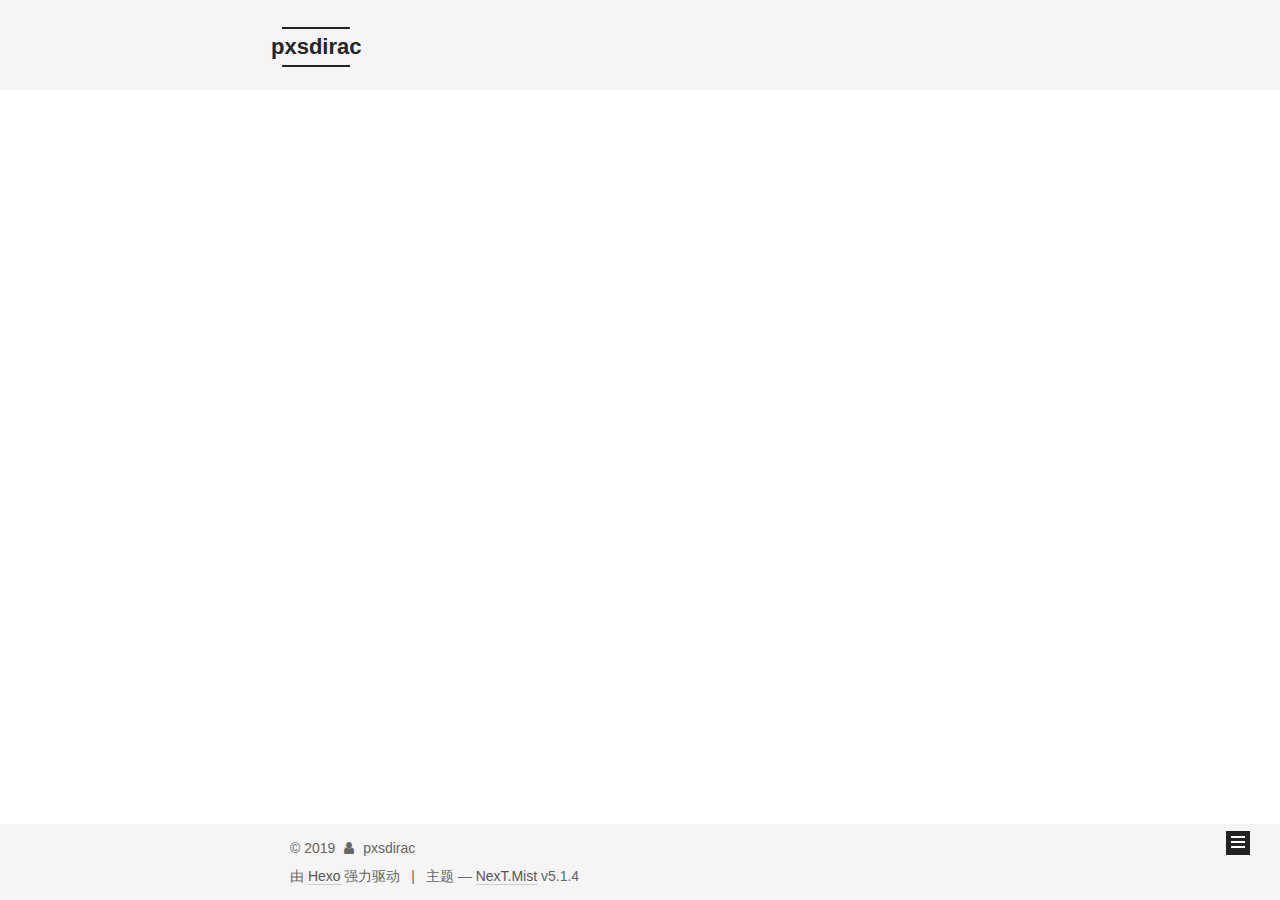
==== commit e707422d: "Site updated: 2019-07-14 11:16:35" ====
--- a/archives/index.html
+++ b/archives/index.html
@@ -5,7 +5,7 @@
   
 
 
-<html class="theme-next mist use-motion" lang>
+<html class="theme-next mist use-motion" lang="zh-Hans">
 <head><meta name="generator" content="Hexo 3.9.0">
   <meta charset="UTF-8">
 <meta http-equiv="X-UA-Compatible" content="IE=edge">
@@ -83,7 +83,7 @@
 <meta property="og:title" content="pxsdirac">
 <meta property="og:url" content="http://yoursite.com/archives/index.html">
 <meta property="og:site_name" content="pxsdirac">
-<meta property="og:locale" content="default">
+<meta property="og:locale" content="zh-Hans">
 <meta name="twitter:card" content="summary">
 <meta name="twitter:title" content="pxsdirac">
 
@@ -101,7 +101,7 @@
     motion: {"enable":true,"async":false,"transition":{"post_block":"fadeIn","post_header":"slideDownIn","post_body":"slideDownIn","coll_header":"slideLeftIn","sidebar":"slideUpIn"}},
     duoshuo: {
       userId: '0',
-      author: 'Author'
+      author: '博主'
     },
     algolia: {
       applicationID: '',
@@ -121,7 +121,7 @@
 
 
 
-  <title>Archive | pxsdirac</title>
+  <title>归档 | pxsdirac</title>
   
 
 
@@ -133,7 +133,7 @@
 
 </head>
 
-<body itemscope itemtype="http://schema.org/WebPage" lang="default">
+<body itemscope itemtype="http://schema.org/WebPage" lang="zh-Hans">
 
   
   
@@ -179,19 +179,49 @@
         <li class="menu-item menu-item-home">
           <a href="/" rel="section">
             
-              <i class="menu-item-icon fa fa-fw fa-home"></i> <br>
-            
-            Home
+              <i class="menu-item-icon fa fa-fw fa-首页"></i> <br>
+            
+            首页
           </a>
         </li>
       
         
+        <li class="menu-item menu-item-about">
+          <a href="/about/" rel="section">
+            
+              <i class="menu-item-icon fa fa-fw fa-关于"></i> <br>
+            
+            关于
+          </a>
+        </li>
+      
+        
+        <li class="menu-item menu-item-tags">
+          <a href="/tags/" rel="section">
+            
+              <i class="menu-item-icon fa fa-fw fa-标签"></i> <br>
+            
+            标签
+          </a>
+        </li>
+      
+        
+        <li class="menu-item menu-item-categories">
+          <a href="/categories/" rel="section">
+            
+              <i class="menu-item-icon fa fa-fw fa-分类"></i> <br>
+            
+            分类
+          </a>
+        </li>
+      
+        
         <li class="menu-item menu-item-archives">
           <a href="/archives/" rel="section">
             
-              <i class="menu-item-icon fa fa-fw fa-archive"></i> <br>
-            
-            Archives
+              <i class="menu-item-icon fa fa-fw fa-归档"></i> <br>
+            
+            归档
           </a>
         </li>
       
@@ -227,7 +257,7 @@
         
           
         
-        Um..! 1 post. Keep on posting.
+        嗯..! 目前共计 2 篇日志。 继续努力。
       </span>
 
       
@@ -241,6 +271,41 @@
           <div class="collection-title">
             <h1 class="archive-year" id="archive-year-2019">2019</h1>
           </div>
+        
+        
+
+        
+
+  <article class="post post-type-normal" itemscope itemtype="http://schema.org/Article">
+    <header class="post-header">
+
+      <h2 class="post-title">
+        
+            <a class="post-title-link" href="/2019/07/14/190713-Shapeless与CSV解析/" itemprop="url">
+              
+                <span itemprop="name">Shapeless与CSV解析</span>
+              
+            </a>
+        
+      </h2>
+
+      <div class="post-meta">
+        <time class="post-time" itemprop="dateCreated" datetime="2019-07-14T00:29:05+08:00" content="2019-07-14">
+          07-14
+        </time>
+      </div>
+
+    </header>
+  </article>
+
+
+
+      
+
+        
+        
+        
+
         
         
 
@@ -312,7 +377,7 @@
         <div class="site-overview">
           <div class="site-author motion-element" itemprop="author" itemscope itemtype="http://schema.org/Person">
             
-              <p class="site-author-name" itemprop="name">John Doe</p>
+              <p class="site-author-name" itemprop="name">pxsdirac</p>
               <p class="site-description motion-element" itemprop="description"></p>
           </div>
 
@@ -323,8 +388,8 @@
               
                 <a href="/archives/">
               
-                  <span class="site-state-item-count">1</span>
-                  <span class="site-state-item-name">posts</span>
+                  <span class="site-state-item-count">2</span>
+                  <span class="site-state-item-name">日志</span>
                 </a>
               </div>
             
@@ -336,8 +401,8 @@
               
               <div class="site-state-item site-state-tags">
                 
-                  <span class="site-state-item-count">3</span>
-                  <span class="site-state-item-name">tags</span>
+                  <span class="site-state-item-count">4</span>
+                  <span class="site-state-item-name">标签</span>
                 
               </div>
             
@@ -377,13 +442,13 @@
   <span class="with-love">
     <i class="fa fa-user"></i>
   </span>
-  <span class="author" itemprop="copyrightHolder">John Doe</span>
+  <span class="author" itemprop="copyrightHolder">pxsdirac</span>
 
   
 </div>
 
 
-  <div class="powered-by">Powered by <a class="theme-link" target="_blank" href="https://hexo.io">Hexo</a></div>
+  <div class="powered-by">由 <a class="theme-link" target="_blank" href="https://hexo.io">Hexo</a> 强力驱动</div>
 
 
 
@@ -391,15 +456,24 @@
 
 
 
-  <div class="theme-info">Theme &mdash; <a class="theme-link" target="_blank" href="https://github.com/iissnan/hexo-theme-next">NexT.Mist</a> v5.1.4</div>
-
-
-
-
-        
-
-
-
+  <div class="theme-info">主题 &mdash; <a class="theme-link" target="_blank" href="https://github.com/iissnan/hexo-theme-next">NexT.Mist</a> v5.1.4</div>
+
+
+
+
+        
+
+
+
+
+  <script type="text/javascript">
+    (function() {
+      var hm = document.createElement("script");
+      hm.src = "//tajs.qq.com/stats?sId=66451320";
+      var s = document.getElementsByTagName("script")[0];
+      s.parentNode.insertBefore(hm, s);
+    })();
+  </script>
 
 
 
--- a/css/main.css
+++ b/css/main.css
@@ -493,7 +493,7 @@
 }
 pre,
 code {
-  font-family: consolas, Menlo, "PingFang SC", "Microsoft YaHei", monospace;
+  font-family: 'monospace', consolas, Menlo, "PingFang SC", "Microsoft YaHei", monospace;
 }
 code {
   padding: 2px 4px;
@@ -1822,7 +1822,7 @@
   width: 4px;
   height: 4px;
   border-radius: 50%;
-  background: #1af6c8;
+  background: #0e8b33;
 }
 .links-of-blogroll {
   font-size: 13px;
